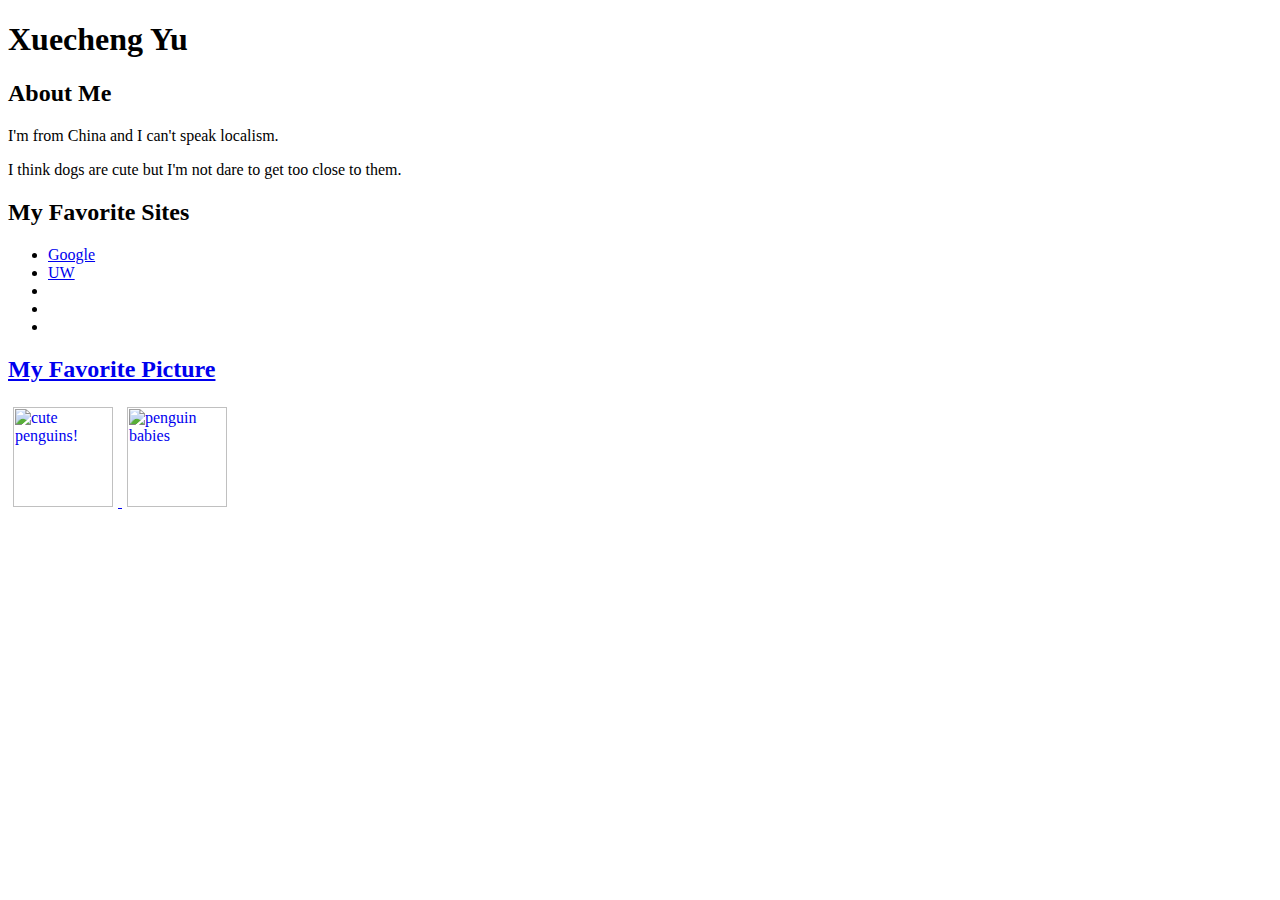
==== tags.html @ 7e478b92 "Add files via upload" ====
<!DOCTYPE html>
<html>
    <head>
        <title>Snow's Website</title>
    </head>
    <body>
        <h1>Xuecheng Yu</h1>
        <h2>About Me</h2>
        <p>I'm from China and I can't speak localism.</p>
        <p>I think dogs are cute but I'm not dare to get too close to them.</p>
    <h2>My Favorite Sites</h2>
    <ul>
        <li>
            <a href="https://google.com">Google</a>
        </li>
        <li>
            <a href="https://uw.edu">UW</a>
        </li>
        <li>
            <a href="https://youtube.com"Youtube</a>
        </li>
        <li>
            <a href="https://music.163.com"163Music</a>
        </li>
        <li>
            <a href="https://steampowered.com"Steam</a>
        </li>
    </ul>
    <h2>My Favorite Picture</h2>
    <a href="https://www.duitang.com/blog/?id=503558009">
        <img scr="https://c-ssl.duitang.com/uploads/item/201512/26/20151226193012_wez28.jpeg"title="cute penguins!"style="width:100px;height:100px;margin:5px">
    </a>     
    <a href="http://hyg.361weixin.cn/index.php/Home/About/newsd/art_id/58.html">
        <img scr="https://timgsa.baidu.com/timg?image&quality=80&size=b9999_10000&sec=1570430260030&di=727480abbcc45eb4eb228b788a716819&imgtype=0&src=http%3A%2F%2Fhyg.361weixin.cn%2FPublic%2Fkindeditor%2Fattached%2Fimage%2F20160315%2F20160315133914_29835.jpg"title="penguin babies"style="width:100px;height:100px;margin:5px">
    </a>
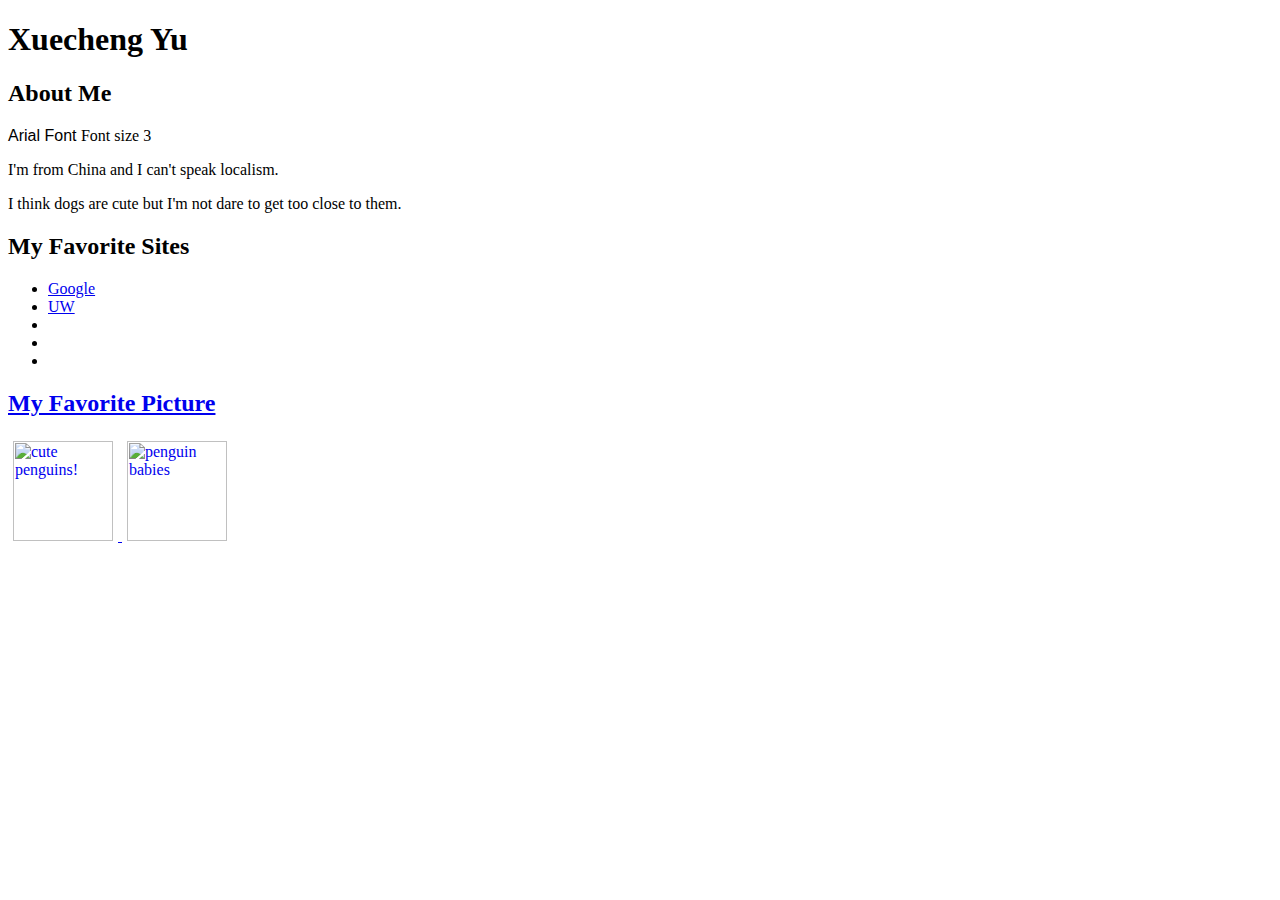
==== commit 5cd76cd7: "Add files via upload" ====
--- a/tags.html
+++ b/tags.html
@@ -6,8 +6,12 @@
     <body>
         <h1>Xuecheng Yu</h1>
         <h2>About Me</h2>
+        <font face="Arial"> Arial Font </font>
+        <font size=3>Font size 3</font>
         <p>I'm from China and I can't speak localism.</p>
+
         <p>I think dogs are cute but I'm not dare to get too close to them.</p>
+        <size="2"color=green >
     <h2>My Favorite Sites</h2>
     <ul>
         <li>
